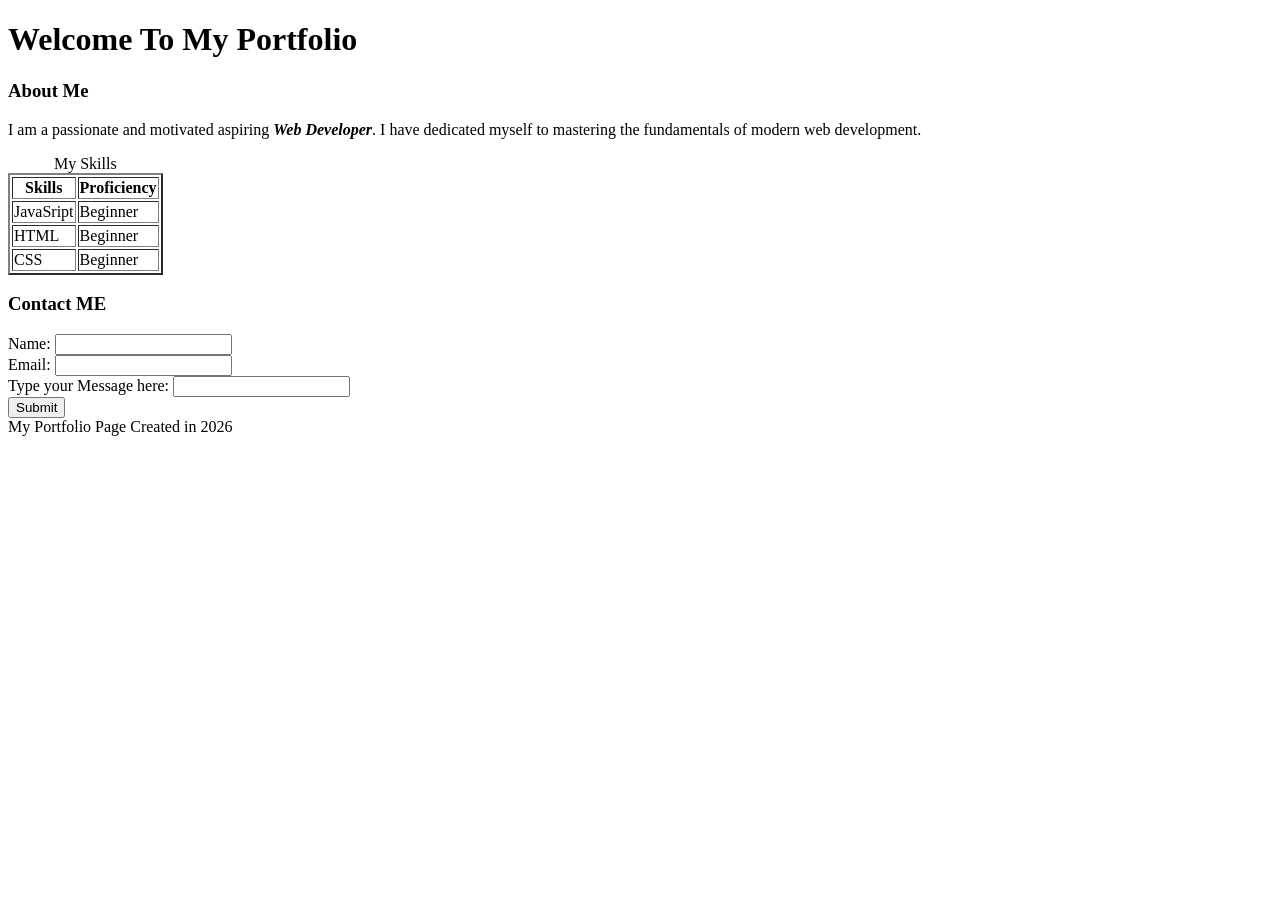
==== myProtfolio.html @ ce2220f6 "initial draft of my portfolio page" ====
<!DOCTYPE html>
<html lang="en">

<head>
    <meta charset="UTF-8">
    <meta name="viewport" content="width=device-width, initial-scale=1.0">
    <title>My PortFolio</title>
</head>

<body>
    <header>
        <h1> Welcome To My Portfolio</h1>
    </header>
    <main>
        <section>
            <h3>About Me</h3>
            <p>I am a passionate and motivated aspiring <strong><em>Web Developer</em></strong>.
                I have dedicated myself to mastering the fundamentals of modern web development.</p>
        </section>
    </main>

    <table border="2">
        <caption>My Skills</caption>
        <tr>
            <th>Skills</th>
            <th>Proficiency</th>
        </tr>
        <tr>
            <td>JavaSript</td>
            <td>Beginner</td>
        </tr>
        <tr>
            <td>HTML</td>
            <td>Beginner</td>
        </tr>
        <tr>
            <td>CSS</td>
            <td>Beginner</td>
        </tr>
    </table>
    <div>
        <h3>Contact ME</h3>
        <form action="/submit" method="Post">
            <label for ="name">Name:</label>
            <input type="text" id="name" name="name"><br>
            <label for ="email">Email:</label>
            <input type="text" id="email" name="email"><br>
            <label for ="message">Type your Message here:</label>
            <input type="text" id="message" name="message"><br>
            <button type="submit">Submit</button>
        </form>
    </div>


<footer>My Portfolio Page Created in 2026</footer>
</body>

</html>
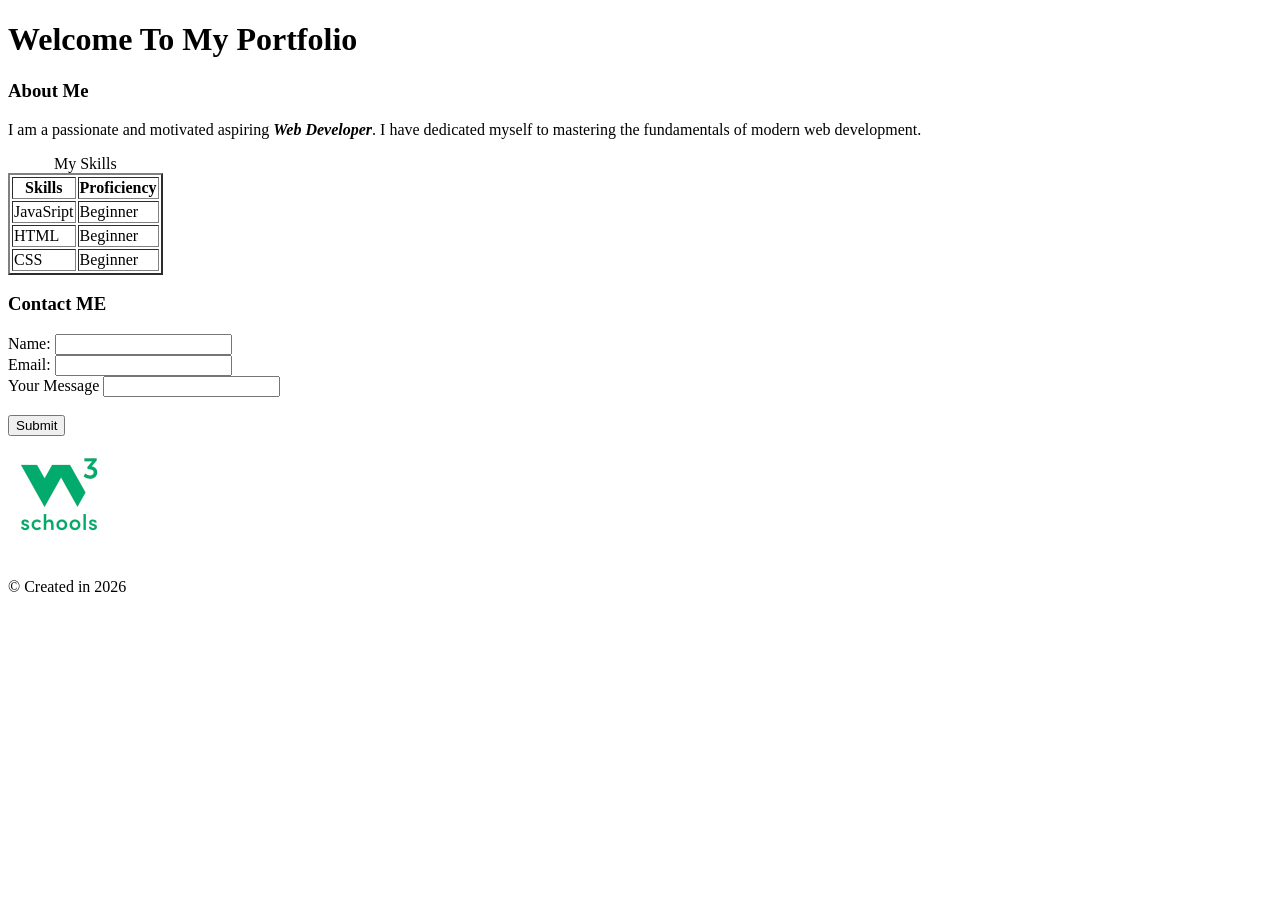
==== commit 50e2d2f5: "Added code to include images and links" ====
--- a/myProtfolio.html
+++ b/myProtfolio.html
@@ -12,13 +12,14 @@
         <h1> Welcome To My Portfolio</h1>
     </header>
     <main>
+        <!-- Creating an about me section-->
         <section>
             <h3>About Me</h3>
             <p>I am a passionate and motivated aspiring <strong><em>Web Developer</em></strong>.
                 I have dedicated myself to mastering the fundamentals of modern web development.</p>
         </section>
     </main>
-
+<!-- Creating a table-->
     <table border="2">
         <caption>My Skills</caption>
         <tr>
@@ -38,6 +39,7 @@
             <td>Beginner</td>
         </tr>
     </table>
+    <!-- Creating a form-->
     <div>
         <h3>Contact ME</h3>
         <form action="/submit" method="Post">
@@ -45,14 +47,17 @@
             <input type="text" id="name" name="name"><br>
             <label for ="email">Email:</label>
             <input type="text" id="email" name="email"><br>
-            <label for ="message">Type your Message here:</label>
-            <input type="text" id="message" name="message"><br>
+            <label for ="message">Your Message</label>
+            <input type="text" id="message" name="message"><br><br>
             <button type="submit">Submit</button>
         </form>
     </div>
-
-
-<footer>My Portfolio Page Created in 2026</footer>
+    <br>
+    <!-- Adding a link to an external website-->
+    <a href="https://www.w3schools.com/" target="_blank"><img src="images/w3school.png" alt="Learn more about HTML, Click Here"></a>
+    <br><br><br>
+<!--Adding a footer-->
+<footer>&copy; Created in 2026</footer>
 </body>
 
 </html>
